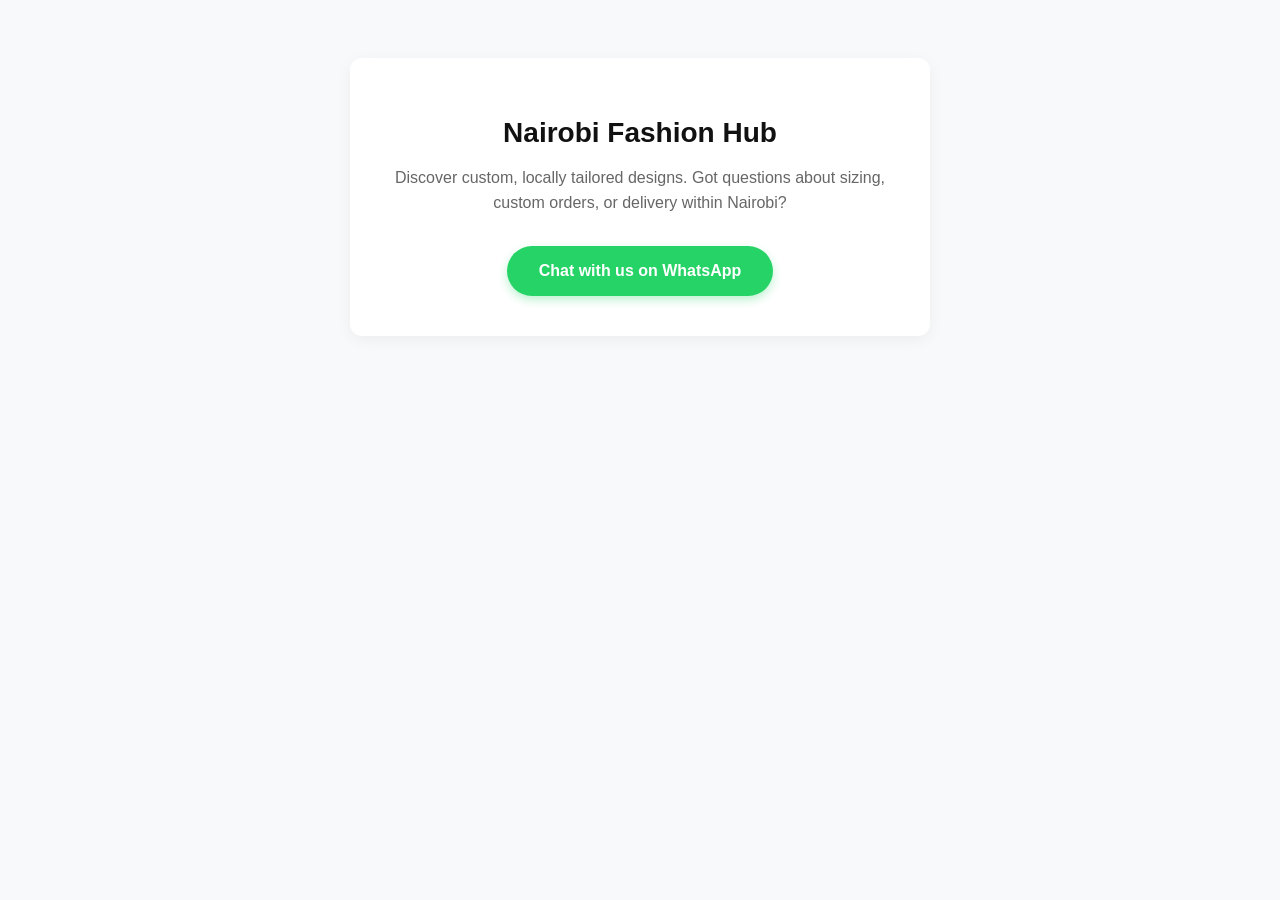
==== Index.html @ 3ffa4517 "Create Index.html Create index.html" ====
<!DOCTYPE html>
<html lang="en">
<head>
    <!-- Google tag (gtag.js) -->
    <script async src="https://www.googletagmanager.com/gtag/js?id=G-ZZE3RNQ6L9"></script>
    <script>
      window.dataLayer = window.dataLayer || [];
      function gtag(){dataLayer.push(arguments);}
      gtag('js', new Date());
    
      gtag('config', 'G-ZZE3RNQ6L9');
    </script>
    
    <meta charset="UTF-8">
    <meta name="viewport" content="width=device-width, initial-scale=1.0">
    <title>Nairobi Fashion Hub | Premium Local Wear</title>
    <style>
        body { font-family: 'Segoe UI', Tahoma, Geneva, Verdana, sans-serif; text-align: center; padding: 50px 20px; background-color: #f8f9fa; color: #333; }
        .container { max-width: 500px; margin: auto; background: white; padding: 40px; border-radius: 12px; box-shadow: 0 4px 15px rgba(0,0,0,0.05); }
        h1 { color: #111; font-size: 28px; margin-bottom: 10px; }
        p { color: #666; font-size: 16px; line-height: 1.6; margin-bottom: 30px; }
        .whatsapp-btn { display: inline-block; padding: 16px 32px; background-color: #25D366; color: white; text-decoration: none; font-weight: bold; border-radius: 30px; font-size: 16px; transition: background 0.3s ease; box-shadow: 0 4px 10px rgba(37, 211, 102, 0.3); }
        .whatsapp-btn:hover { background-color: #128C7E; }
    </style>
</head>
<body>
    <div class="container">
        <h1>Nairobi Fashion Hub</h1>
        <p>Discover custom, locally tailored designs. Got questions about sizing, custom orders, or delivery within Nairobi?</p>
        
        <a href="https://wa.me/254799026508?text=Hi!%20I%20am%20inquiring%20about%20your%20designs%20from%20Social%20Media." class="whatsapp-btn" id="whatsapp-conversion-link">
            Chat with us on WhatsApp
        </a>
    </div>
</body>
</html>
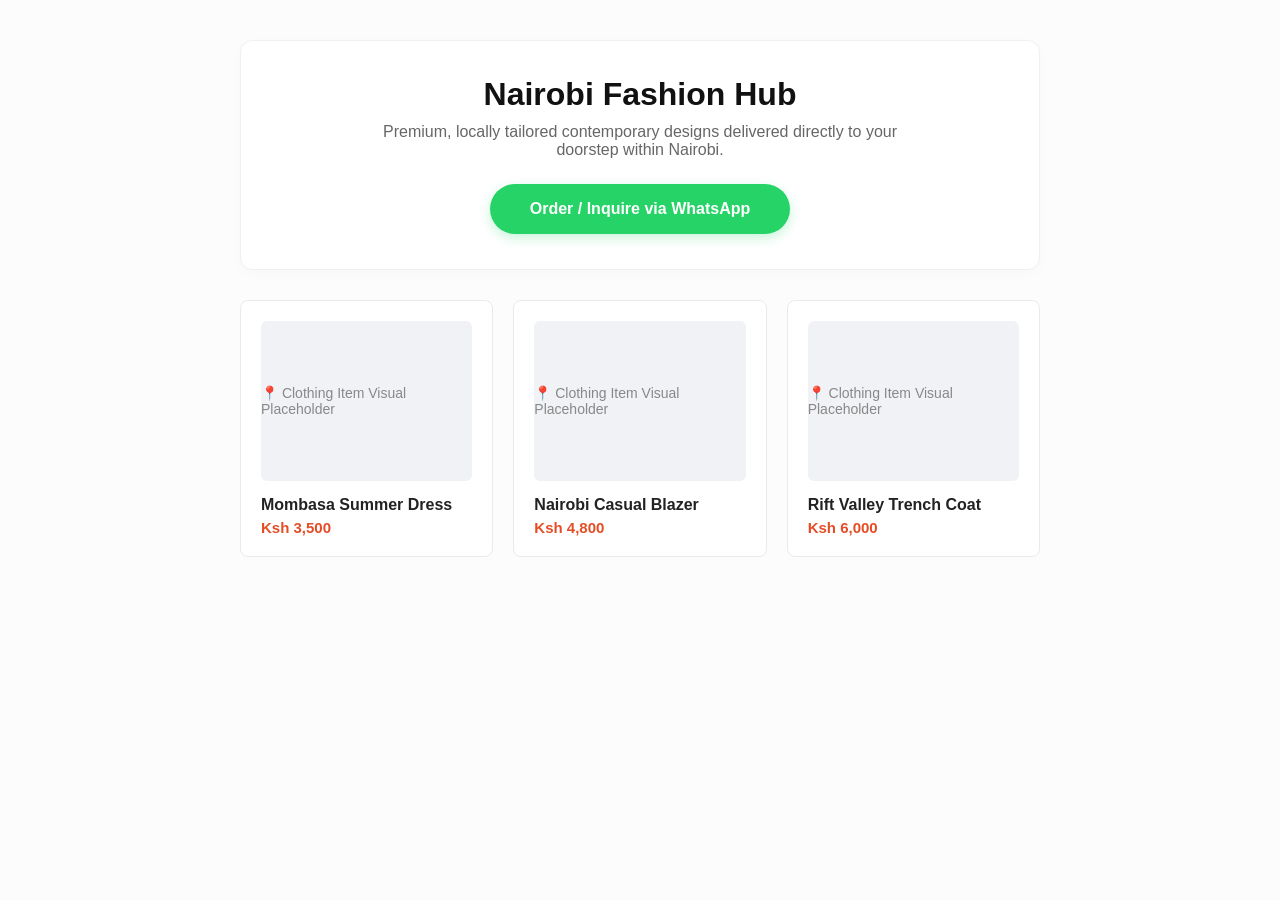
==== commit b1de425e: "Update Index.html" ====
--- a/Index.html
+++ b/Index.html
@@ -15,22 +15,52 @@
     <meta name="viewport" content="width=device-width, initial-scale=1.0">
     <title>Nairobi Fashion Hub | Premium Local Wear</title>
     <style>
-        body { font-family: 'Segoe UI', Tahoma, Geneva, Verdana, sans-serif; text-align: center; padding: 50px 20px; background-color: #f8f9fa; color: #333; }
-        .container { max-width: 500px; margin: auto; background: white; padding: 40px; border-radius: 12px; box-shadow: 0 4px 15px rgba(0,0,0,0.05); }
-        h1 { color: #111; font-size: 28px; margin-bottom: 10px; }
-        p { color: #666; font-size: 16px; line-height: 1.6; margin-bottom: 30px; }
-        .whatsapp-btn { display: inline-block; padding: 16px 32px; background-color: #25D366; color: white; text-decoration: none; font-weight: bold; border-radius: 30px; font-size: 16px; transition: background 0.3s ease; box-shadow: 0 4px 10px rgba(37, 211, 102, 0.3); }
+        body { font-family: 'Segoe UI', Tahoma, Geneva, Verdana, sans-serif; padding: 40px 20px; background-color: #fcfcfd; color: #333; margin: 0; }
+        .container { max-width: 800px; margin: auto; text-align: center; }
+        .header-card { background: white; padding: 35px; border-radius: 12px; box-shadow: 0 4px 15px rgba(0,0,0,0.02); margin-bottom: 30px; border: 1px solid #f0f0f0; }
+        h1 { color: #111; font-size: 32px; margin: 0 0 10px 0; font-weight: 700; }
+        .subtitle { color: #666; font-size: 16px; max-width: 550px; margin: 0 auto 25px auto; line-line-height: 1.6; }
+        
+        /* Product Grid Styling */
+        .product-grid { display: grid; grid-template-columns: repeat(auto-fit, minmax(220px, 1fr)); gap: 20px; margin-bottom: 40px; }
+        .product-card { background: white; border: 1px solid #eaeaea; border-radius: 8px; padding: 20px; text-align: left; transition: transform 0.2s ease; }
+        .product-card:hover { transform: translateY(-3px); box-shadow: 0 6px 12px rgba(0,0,0,0.04); }
+        .product-thumb { width: 100%; height: 160px; background-color: #f0f2f5; border-radius: 6px; display: flex; align-items: center; justify-content: center; color: #888; font-size: 14px; margin-bottom: 15px; font-weight: 500; }
+        .product-title { font-size: 16px; font-weight: 600; margin: 0 0 5px 0; color: #222; }
+        .product-price { color: #e44d26; font-weight: 700; font-size: 15px; margin: 0; }
+
+        .whatsapp-btn { display: inline-block; padding: 16px 40px; background-color: #25D366; color: white; text-decoration: none; font-weight: bold; border-radius: 30px; font-size: 16px; transition: background 0.3s ease; box-shadow: 0 4px 12px rgba(37, 211, 102, 0.25); }
         .whatsapp-btn:hover { background-color: #128C7E; }
     </style>
 </head>
 <body>
     <div class="container">
-        <h1>Nairobi Fashion Hub</h1>
-        <p>Discover custom, locally tailored designs. Got questions about sizing, custom orders, or delivery within Nairobi?</p>
-        
-        <a href="https://wa.me/254799026508?text=Hi!%20I%20am%20inquiring%20about%20your%20designs%20from%20Social%20Media." class="whatsapp-btn" id="whatsapp-conversion-link">
-            Chat with us on WhatsApp
-        </a>
+        <div class="header-card">
+            <h1>Nairobi Fashion Hub</h1>
+            <p class="subtitle">Premium, locally tailored contemporary designs delivered directly to your doorstep within Nairobi.</p>
+            <a href="https://wa.me/254799023508?text=Hi!%20I%20am%20inquiring%20about%20your%20designs%20from%20Social%20Media." class="whatsapp-btn" id="whatsapp-conversion-link">
+                Order / Inquire via WhatsApp
+            </a>
+        </div>
+
+        <!-- Fictional Product Showcase to trigger scroll engagement analytics -->
+        <div class="product-grid">
+            <div class="product-card">
+                <div class="product-thumb">📍 Clothing Item Visual Placeholder</div>
+                <p class="product-title">Mombasa Summer Dress</p>
+                <p class="product-price">Ksh 3,500</p>
+            </div>
+            <div class="product-card">
+                <div class="product-thumb">📍 Clothing Item Visual Placeholder</div>
+                <p class="product-title">Nairobi Casual Blazer</p>
+                <p class="product-price">Ksh 4,800</p>
+            </div>
+            <div class="product-card">
+                <div class="product-thumb">📍 Clothing Item Visual Placeholder</div>
+                <p class="product-title">Rift Valley Trench Coat</p>
+                <p class="product-price">Ksh 6,000</p>
+            </div>
+        </div>
     </div>
 </body>
 </html>
